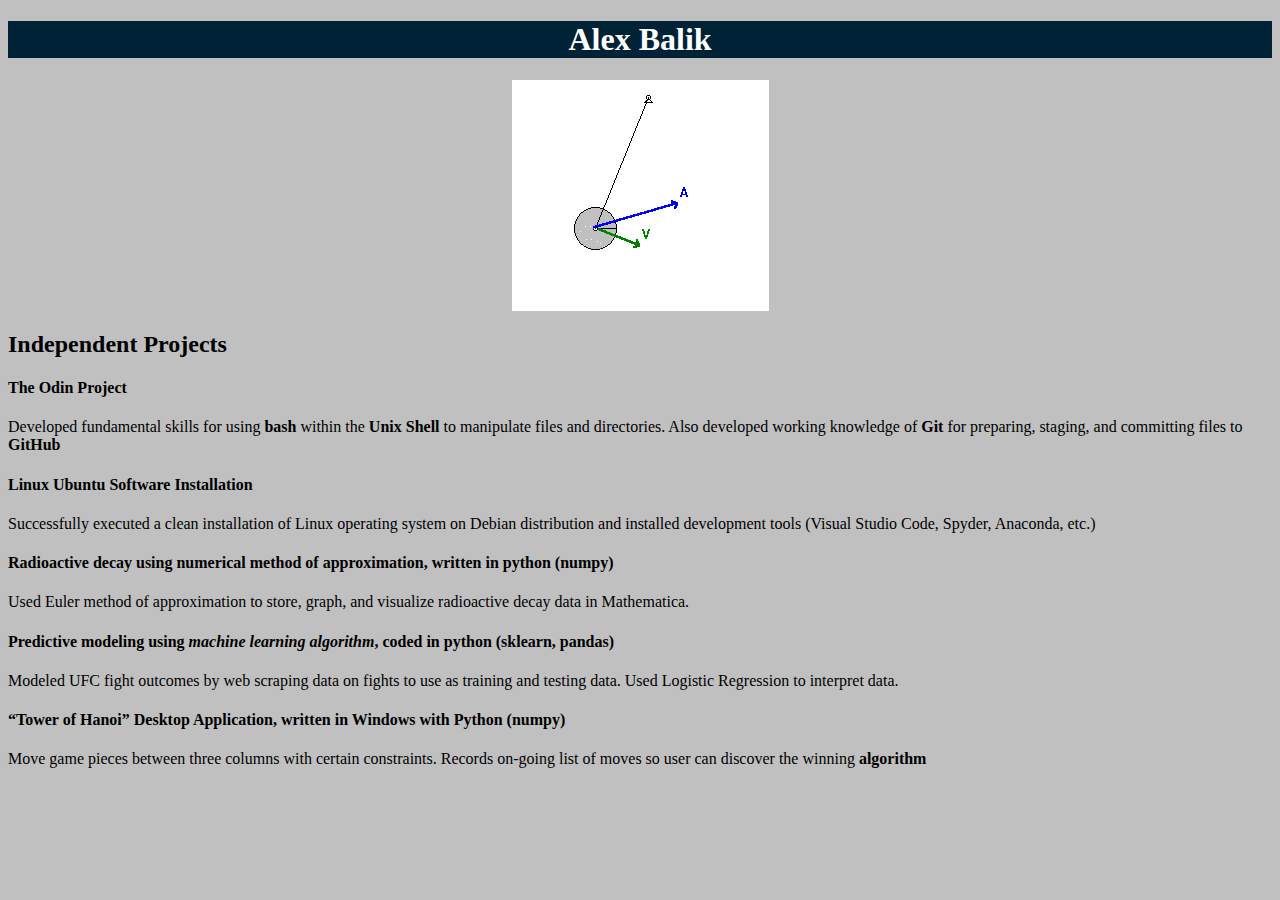
==== tabs/projects.html @ 48877566 "Create home page with hyperlink to projects page" ====
<!DOCTYPE html>
<html lang="en">
<head>
  <meta charset="UTF-8">
  <title> Resume </title>
  <link rel = "stylesheet" href = 'style.css' />
</head>


<body>
  
  <h1>Alex Balik</h1>
  
  <img src="./images/pendulum2.gif" alt="Animation of a pendulum with a blue ball attached to wire swinging back and forth">

  <h2>Independent Projects</h2>
  
  <h4><strong>The Odin Project</strong></h4>
 
  <p>Developed fundamental skills for using <strong>bash</strong> within the <strong>Unix Shell</strong> to manipulate files and directories. Also developed working knowledge of <strong>Git</strong> for preparing, staging, and committing files to <strong>GitHub</strong></p>

  <h4><strong>Linux Ubuntu Software Installation</strong></h4>
  <p>Successfully executed a clean installation of Linux operating system on Debian distribution and installed development tools (Visual Studio Code, Spyder, Anaconda, etc.)</p>

  <h4><strong>Radioactive decay using numerical method of approximation, written in python (numpy)</strong></h4>
  <p>Used Euler method of approximation to store, graph, and visualize radioactive decay data in Mathematica.</p>
  
  <h4><strong>Predictive modeling using <em>machine learning algorithm</em>, coded in python (sklearn, pandas)</strong></h4>
  <p> Modeled UFC fight outcomes by web scraping data on fights to use as training and testing data. Used Logistic Regression to interpret data.</p>

  <h4><strong>“Tower of Hanoi” Desktop Application, written in Windows with Python (numpy)</strong></h4>
  <p>Move game pieces between three columns with certain constraints. Records on-going list of moves so user can discover the winning <strong>algorithm</strong></p>

<!-- Test comment-->

</body>
</html>
---- tabs/style.css ----
* {
  background-color:rgb(192, 192, 192);
}

h1 {
  color:white;
  text-align: center;
  background-color:rgb(0, 34, 54);
}

img {
  height: 231px;
  width: 257px;
  display: block;
  margin-left: auto;
  margin-right: auto;
}
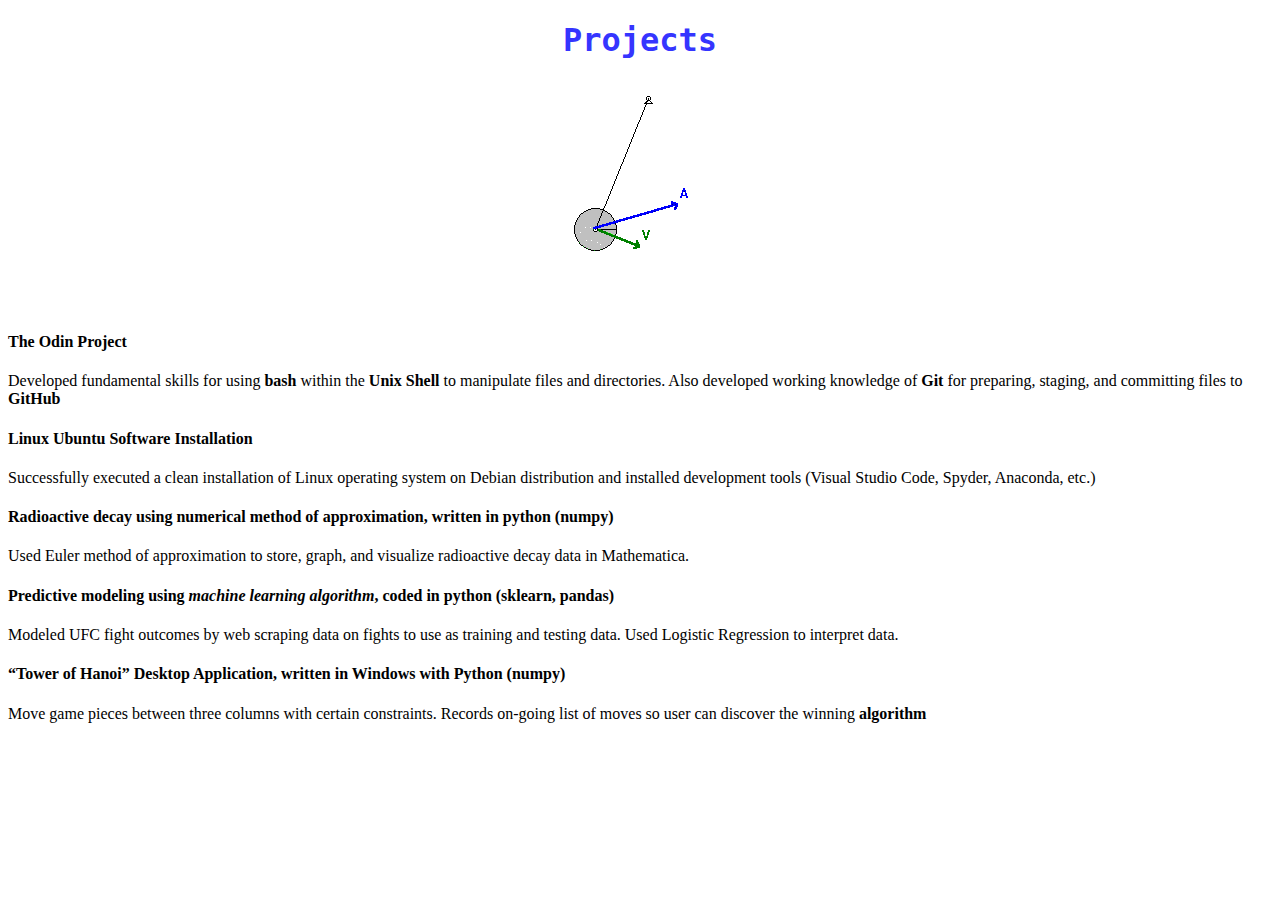
==== commit 6d813a08: "Edit projects page styling to match home page" ====
--- a/tabs/projects.html
+++ b/tabs/projects.html
@@ -9,11 +9,9 @@
 
 <body>
   
-  <h1>Alex Balik</h1>
+  <h1>Projects</h1>
   
   <img src="./images/pendulum2.gif" alt="Animation of a pendulum with a blue ball attached to wire swinging back and forth">
-
-  <h2>Independent Projects</h2>
   
   <h4><strong>The Odin Project</strong></h4>
  
--- a/tabs/style.css
+++ b/tabs/style.css
@@ -1,11 +1,7 @@
-* {
-  background-color:rgb(192, 192, 192);
-}
-
 h1 {
-  color:white;
+  font-family: monospace, serif;
+  color: rgb(53, 53, 255);
   text-align: center;
-  background-color:rgb(0, 34, 54);
 }
 
 img {
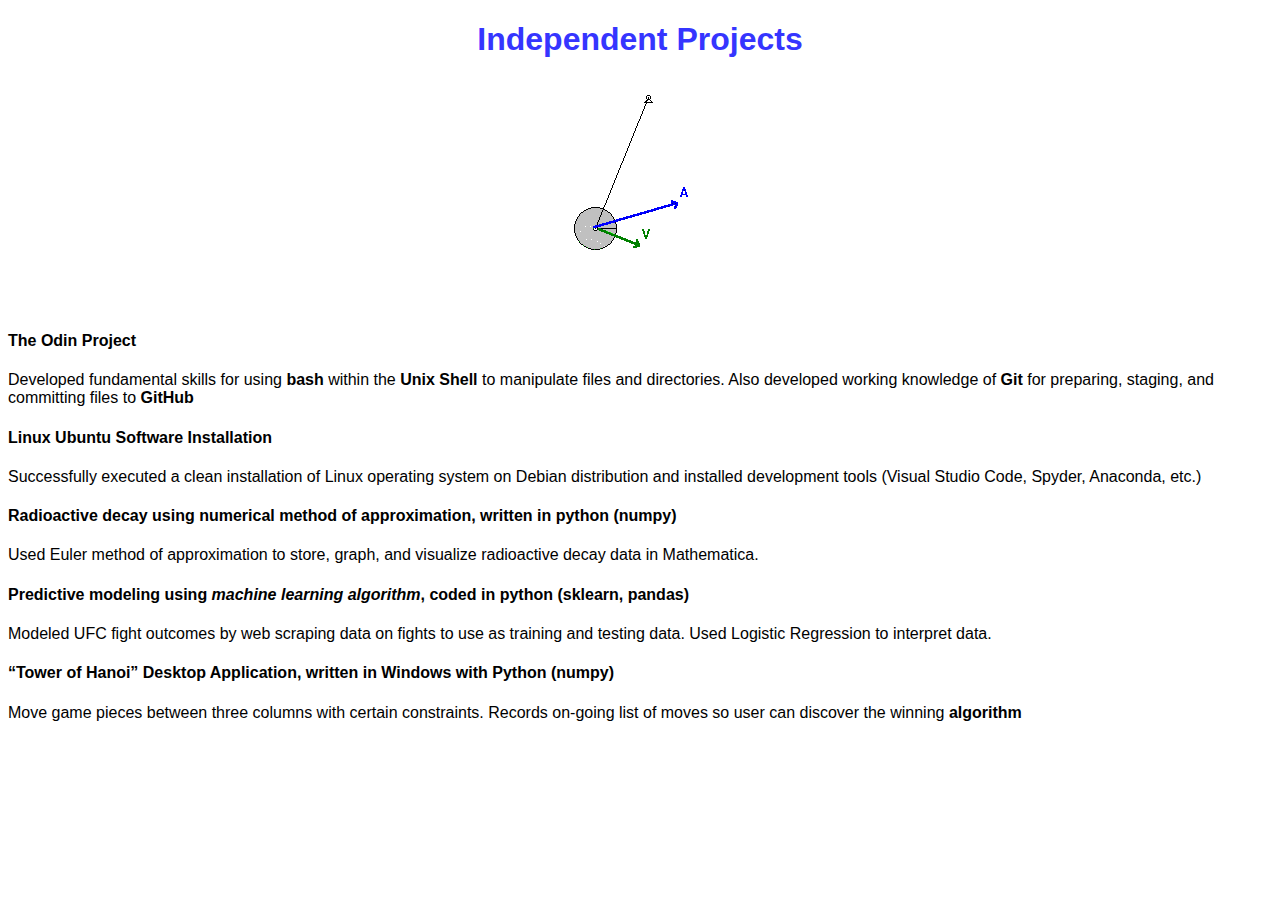
==== commit 5341da6a: "Fix spelling error" ====
--- a/tabs/projects.html
+++ b/tabs/projects.html
@@ -9,7 +9,7 @@
 
 <body>
   
-  <h1>Projects</h1>
+  <h1>Independent Projects</h1>
   
   <img src="./images/pendulum2.gif" alt="Animation of a pendulum with a blue ball attached to wire swinging back and forth">
   
--- a/tabs/style.css
+++ b/tabs/style.css
@@ -1,5 +1,5 @@
 h1 {
-  font-family: monospace, serif;
+  font-family: Helvetica, Arial, sans-serif;
   color: rgb(53, 53, 255);
   text-align: center;
 }
@@ -10,4 +10,8 @@
   display: block;
   margin-left: auto;
   margin-right: auto;
+}
+
+body {
+  font-family: Helvetica, Arial, sans-serif;
 }